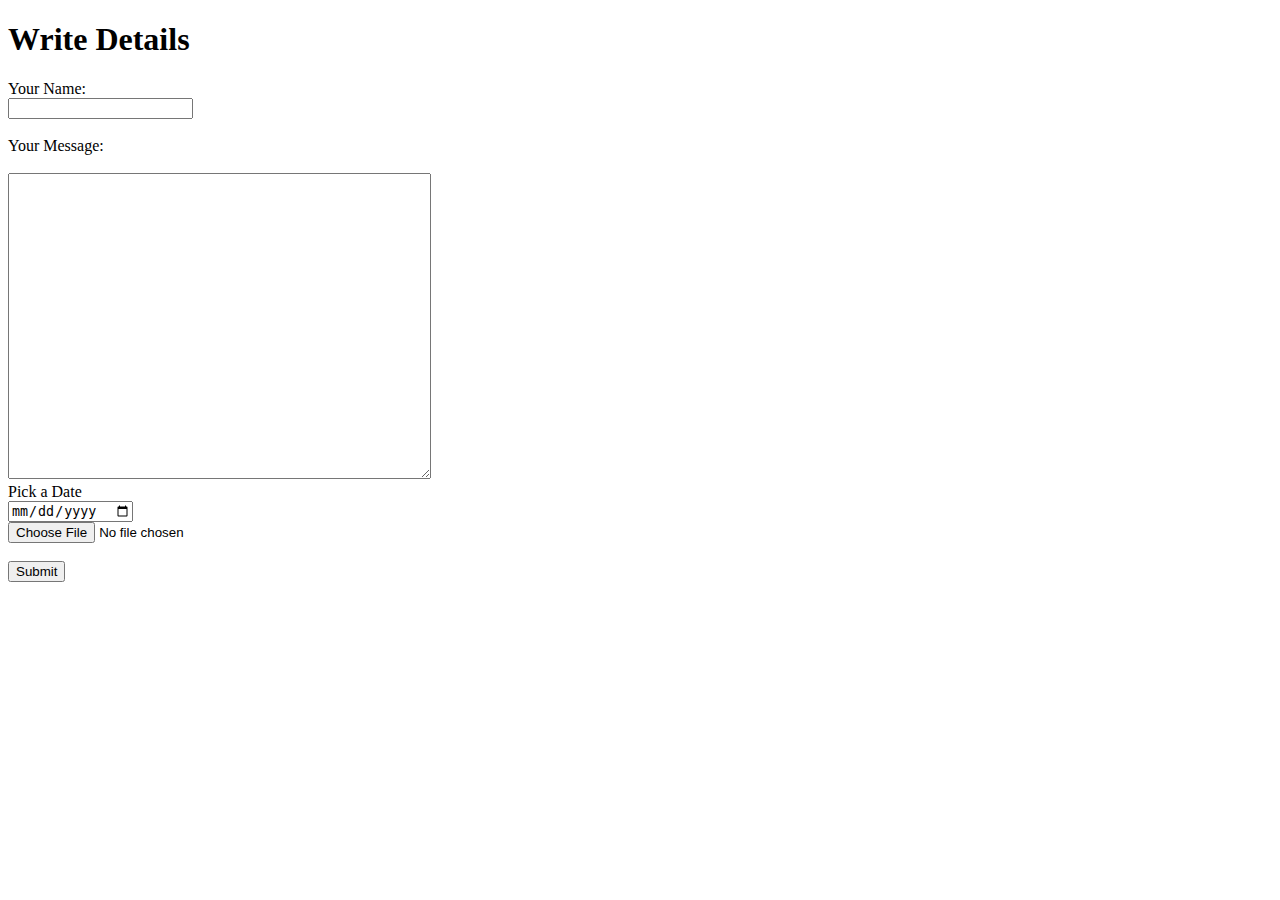
==== contact.html @ 27bdffeb "Add files via upload" ====
<!DOCTYPE html>
<html lang="en" dir="ltr">

<head>
  <meta charset="utf-8">
  <title>Pic Details</title>
  <link rel="stylesheet" href="styles.css">
  <link rel="icon" href="favicon (1).ico">
</head>

<body class="contact-info">
  <h1>Write Details</h1>
  <form action="mailto:niyi@joinbuggy.com" method="post" enctype="text/plain">
<div class="cont">
    <label>Your Name:</label>
    <br>
    <input type="text" name="YourName" value="">
    <br>
    <br>
    <label>Your Message:</label>
    <br>
    <br>
    <textarea name="YourMessage" rows="20" cols="50"></textarea> <br>
    <label for="date">Pick a Date</label>
    <br>
    <input type="date" name="PickDate" value="">
    <br>
    <input type="file" name="PickFile" value="">
    <br>
    <br>
    <input type="submit" name="sumbitform">
    </div>
  </form>
</body>

</html>
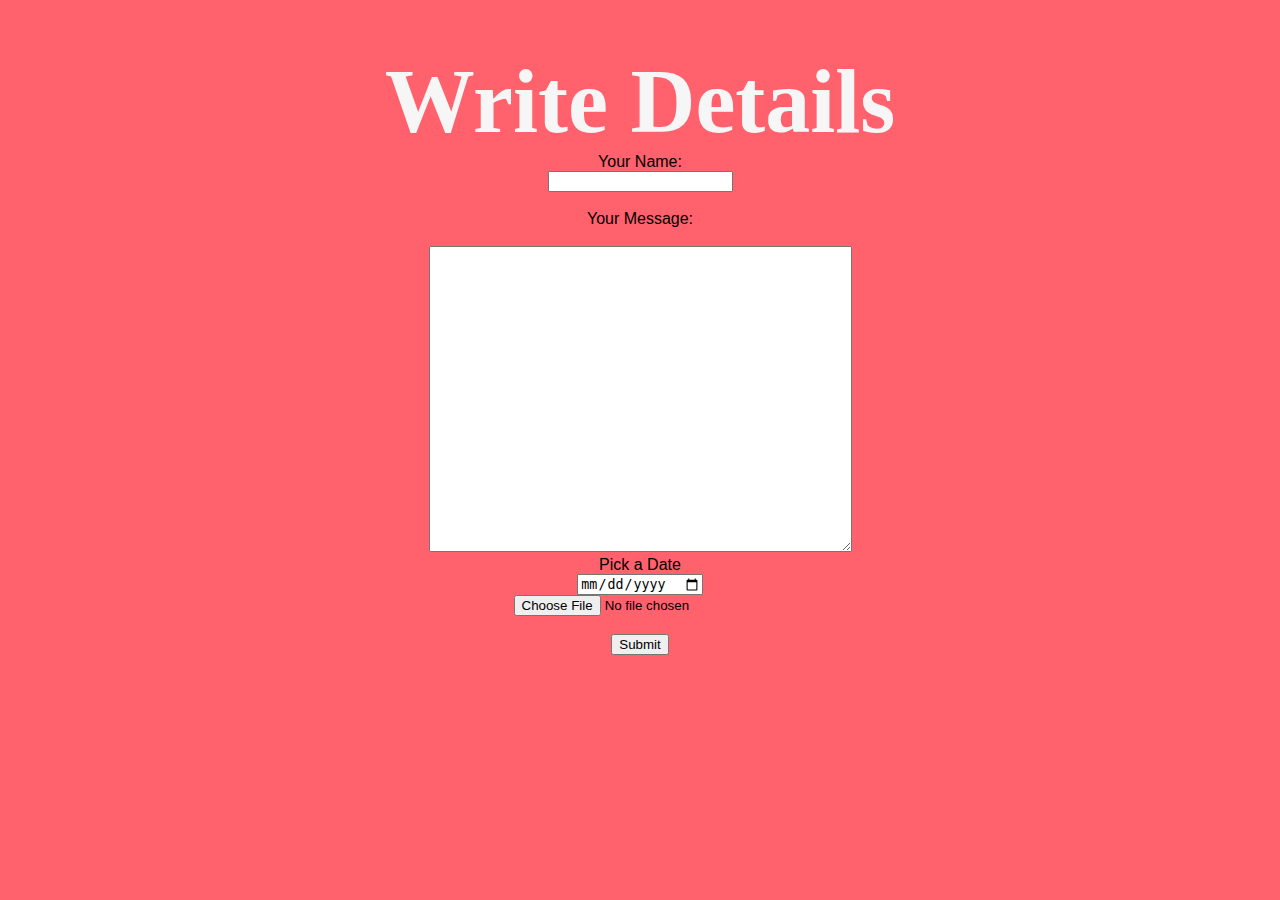
==== commit 19893b94: "Add files via upload" ====
--- a/contact.html
+++ b/contact.html
@@ -3,8 +3,8 @@
 
 <head>
   <meta charset="utf-8">
-  <title>Pic Details</title>
-  <link rel="stylesheet" href="styles.css">
+  <title>Piture Details</title>
+  <link rel="stylesheet" href="style.css">
   <link rel="icon" href="favicon (1).ico">
 </head>
 
@@ -32,5 +32,4 @@
     </div>
   </form>
 </body>
-
 </html>
--- a/style.css
+++ b/style.css
@@ -0,0 +1,184 @@
+body {
+  color: #Black;
+  margin: 0;
+  text-align: center;
+  font-family: 'Merriweather', serif;
+}
+
+h1 {
+  font-size: 5.625rem;
+  margin: 50px auto 0 auto;
+  font-family: 'Sacramento', cursive;
+  color: #F6F6F6;
+
+}
+
+P{
+    line-height: 2;
+}
+
+h2 {
+  font-family: 'Montserrat', sans-serif;
+  font-size: 2.5rem;
+  color: black;
+  font-weight: normal;
+}
+
+h3 {
+  font-family: 'Montserrat', sans-serif;
+  color: black;
+}
+
+hr{
+  border: dotted #DDDDDD 6px;
+  border-bottom: none;
+  width: 4%;
+  margin: 100px auto;
+}
+
+
+.cont
+{
+  font-family: 'Montserrat', sans-serif;
+color: black;
+font-weight: normal;
+}
+
+.Contact-message{
+  width: 30%;
+  margin: 20px auto 50px auto;
+}
+
+.contact-info
+{
+  background-color: #FF616D;
+}
+
+.skill-row
+{
+  width: 40%;
+  margin: auto;
+  text-align: left;
+}
+
+.Programmer
+{
+color: #F6F6F6;
+}
+
+
+.management
+{
+  width: 25%;
+  border-radius: 50%;
+  float: left;
+  margin-right: 30px;
+}
+
+.programmer
+{
+  width: 25%;
+  border-radius: 50%;
+  float: left;
+  margin-right: 30px;
+}
+
+.Linkedin
+{
+  border-radius: 20%;
+}
+
+.email
+{
+  border-radius:20%;
+}
+
+
+.top-container {
+  background-color: #FF616D;
+  position: relative;
+  padding-top: 150px;
+  width: 100%;
+  height: 643px;
+}
+
+.new-born
+{
+  border-radius:50%;
+  width: 10%;
+  margin-top: 50px;
+}
+
+
+.intro
+{
+  width: 30%;
+  margin: auto auto 50px auto;
+}
+
+.middle-container {
+  margin: 0 auto;
+  background-color: White;
+  padding-bottom: 50px;
+}
+
+.bottom-container {
+  background-color: #FF616D;
+  margin: 0 auto;
+  padding-top: 20px;
+  padding-bottom:10px;
+}
+
+.btn:hover
+{
+  background-color: White;
+
+}
+
+.btn1:hover
+{
+  background-color: White;
+}
+
+.btn2:hover
+{
+  background-color: White;
+}
+
+.top-cloud {
+  position: absolute;
+  right: 520px;
+  top: 110px;
+}
+
+.bottom-cloud {
+  position: absolute;
+  left: 500px;
+}
+
+.button {
+  background: #11cdd4;
+  background-image: -webkit-linear-gradient(top, #11cdd4, #11999e);
+  background-image: -moz-linear-gradient(top, #11cdd4, #11999e);
+  background-image: -ms-linear-gradient(top, #11cdd4, #11999e);
+  background-image: -o-linear-gradient(top, #11cdd4, #11999e);
+  background-image: linear-gradient(to bottom, #11cdd4, #11999e);
+  -webkit-border-radius: 8;
+  -moz-border-radius: 8;
+  border-radius: 8px;
+  font-family: 'Montserrat', sans-serif;
+  color: #ffffff;
+  font-size: 15px;
+  padding: 10px 20px 10px 20px;
+  text-decoration: none;
+}
+
+.button:hover {
+  background: #30e3cb;
+  background-image: -webkit-linear-gradient(top, #30e3cb, #2bc4ad);
+  background-image: -moz-linear-gradient(top, #30e3cb, #2bc4ad);
+  background-image: -ms-linear-gradient(top, #30e3cb, #2bc4ad);
+  background-image: -o-linear-gradient(top, #30e3cb, #2bc4ad);
+  background-image: linear-gradient(to bottom, #30e3cb, #2bc4ad);
+  text-decoration: none;
+}
